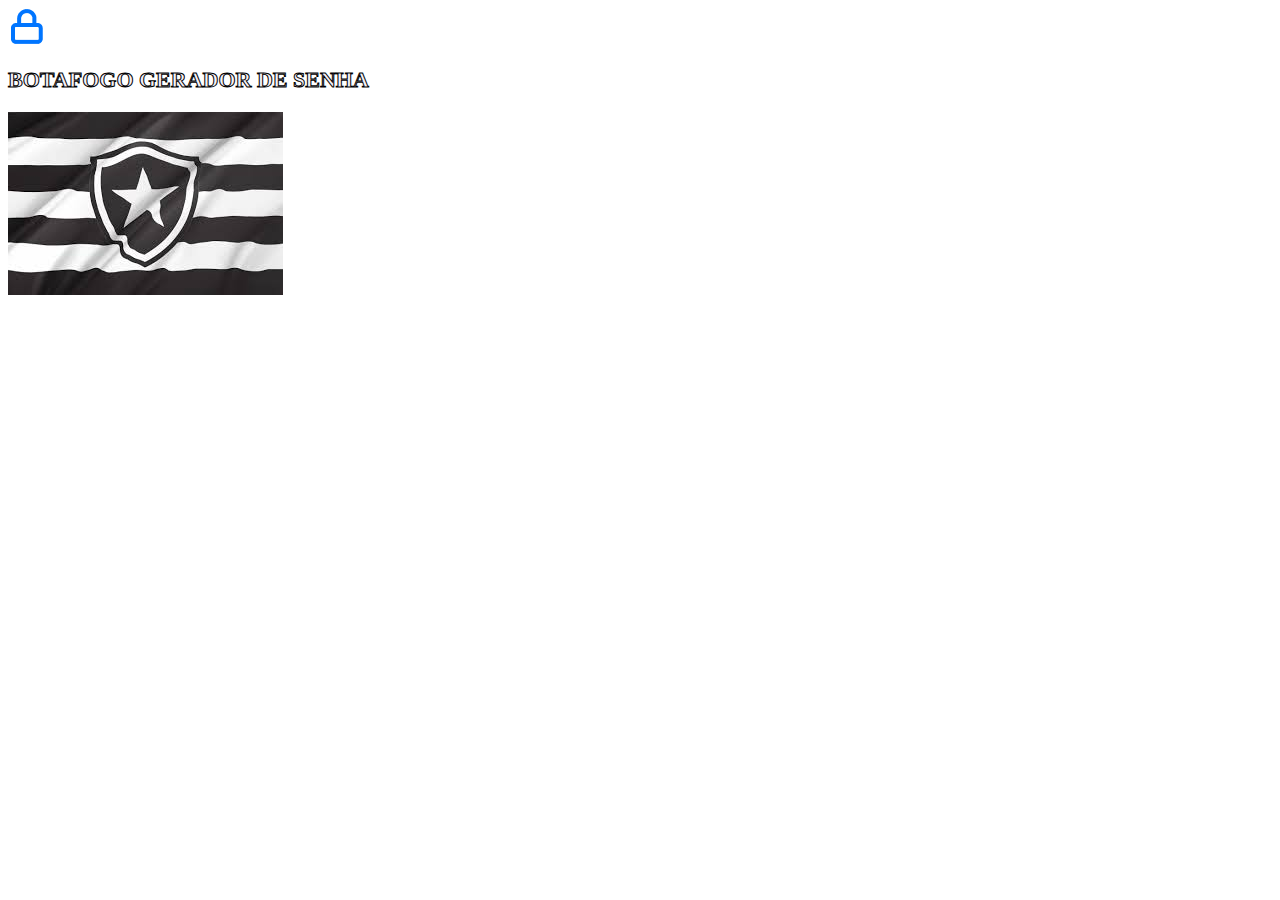
==== gerador-de-senha-main/gerador de senha/index.html @ 76f5ef7a "Add files via upload" ====
<!DOCTYPE html>
<html lang="en">
<head>
    <meta charset="UTF-8">
    <meta http-equiv="X-UA-Compatible" content="IE=edge">
    <meta name="viewport" content="width=device-width, initial-scale=1.0">
    <title>BOTAFOGO</title>
    <link rel="stylesheet" href="style.css">
    <style>
    @import url('https://fonts.googleapis.com/css2?family=Edu+TAS+Beginner:wght@400..700&display=swap');
</style>
</head>
<body>
  
 <section class="conteudo">
  <dive class="conteudo-titulo">
    <img src="unlock.png" class="cadeado">
      <h2 class="titulo-pricipal">BOTAFOGO GERADOR DE SENHA</h2>
   <h3 class="titulo-segundario"></h3>

  
  </dive>
 </section>

 <background-image><img class=" fundo" src="download.jpeg" alt=""></background-image>
</body>

</html>
---- gerador-de-senha-main/gerador de senha/style.css ----
.titulo-pricipal{
 font-size: 22px;
 color: rgb(245, 241, 248);
-webkit-text-stroke-width: 1px;
-webkit-text-stroke-color: black;
}
.fundo{
display: inline-block;
position: relative;
}
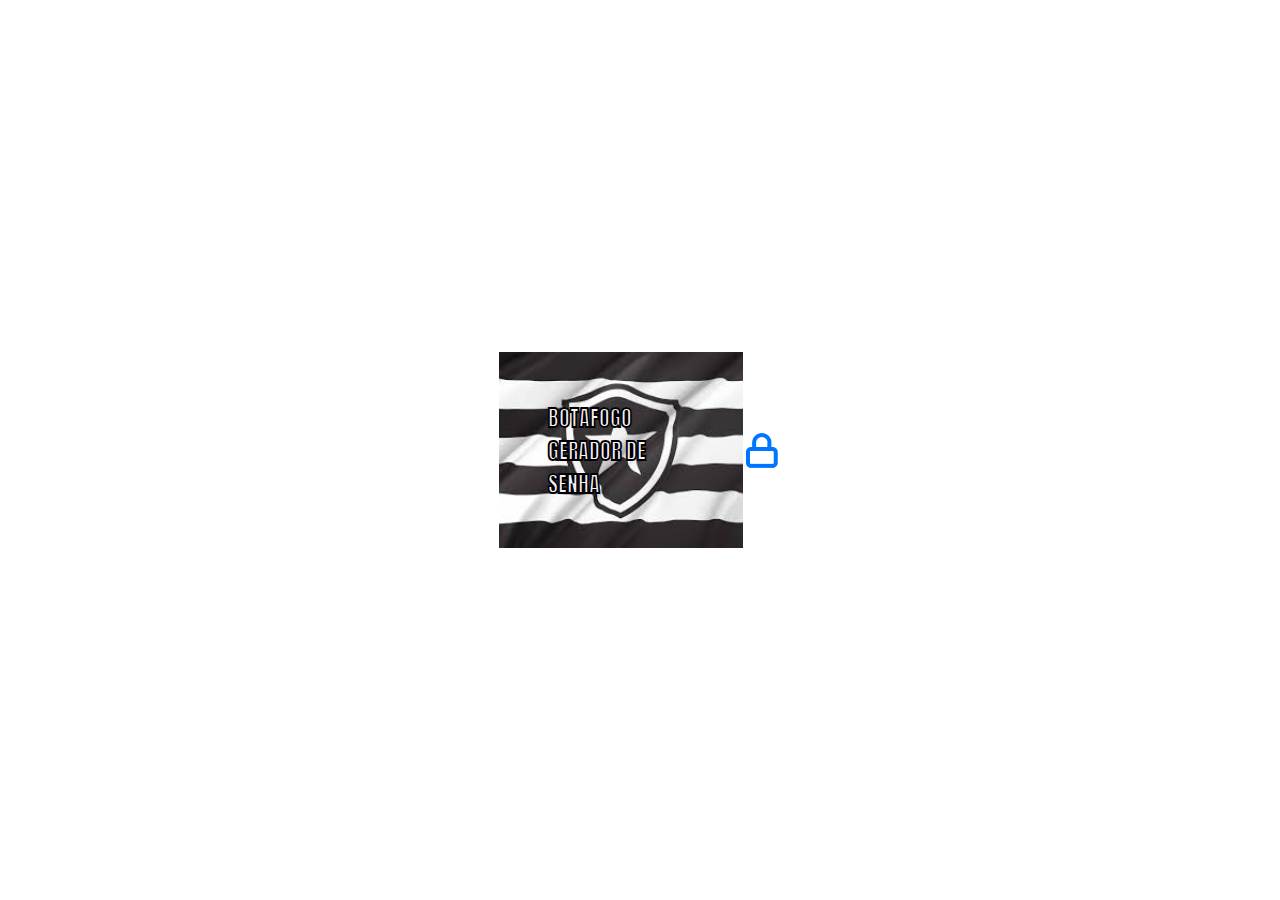
==== commit 7517cb82: "Add files via upload" ====
--- a/gerador-de-senha-main/gerador de senha/index.html
+++ b/gerador-de-senha-main/gerador de senha/index.html
@@ -6,23 +6,19 @@
     <meta name="viewport" content="width=device-width, initial-scale=1.0">
     <title>BOTAFOGO</title>
     <link rel="stylesheet" href="style.css">
-    <style>
-    @import url('https://fonts.googleapis.com/css2?family=Edu+TAS+Beginner:wght@400..700&display=swap');
-</style>
 </head>
 <body>
   
  <section class="conteudo">
   <dive class="conteudo-titulo">
-    <img src="unlock.png" class="cadeado">
+    
       <h2 class="titulo-pricipal">BOTAFOGO GERADOR DE SENHA</h2>
    <h3 class="titulo-segundario"></h3>
 
   
   </dive>
  </section>
-
- <background-image><img class=" fundo" src="download.jpeg" alt=""></background-image>
+ <img src="unlock.png" class="cadeado">
 </body>
 
 </html>--- a/gerador-de-senha-main/gerador de senha/style.css
+++ b/gerador-de-senha-main/gerador de senha/style.css
@@ -1,11 +1,30 @@
+@import url('https://fonts.googleapis.com/css2?family=Anton&display=swap');
+
+*{
+    margin: 0; 
+    padding: 0;
+    box-sizing: border-box;
+}
+body {
+    min-height: 100vh;
+    display: flex;
+    justify-content: center;
+    align-items: center;
+}
 
 .titulo-pricipal{
  font-size: 22px;
  color: rgb(245, 241, 248);
 -webkit-text-stroke-width: 1px;
+font-family: "Anton", sans-serif;
 -webkit-text-stroke-color: black;
+background-image: url(download.jpeg);
+background-repeat: no-repeat no-repeat;
+background-position: center center;
+min-height: 100%;
+background-size: cover;
+padding: 20%;
+margin: 0px;
+border: linear-gradient(45deg, yellow, #00ff00,#0099ff,blue,#a200ff,#ff0055,#ff0000);   
 }
-.fundo{
-display: inline-block;
-position: relative;
-}+
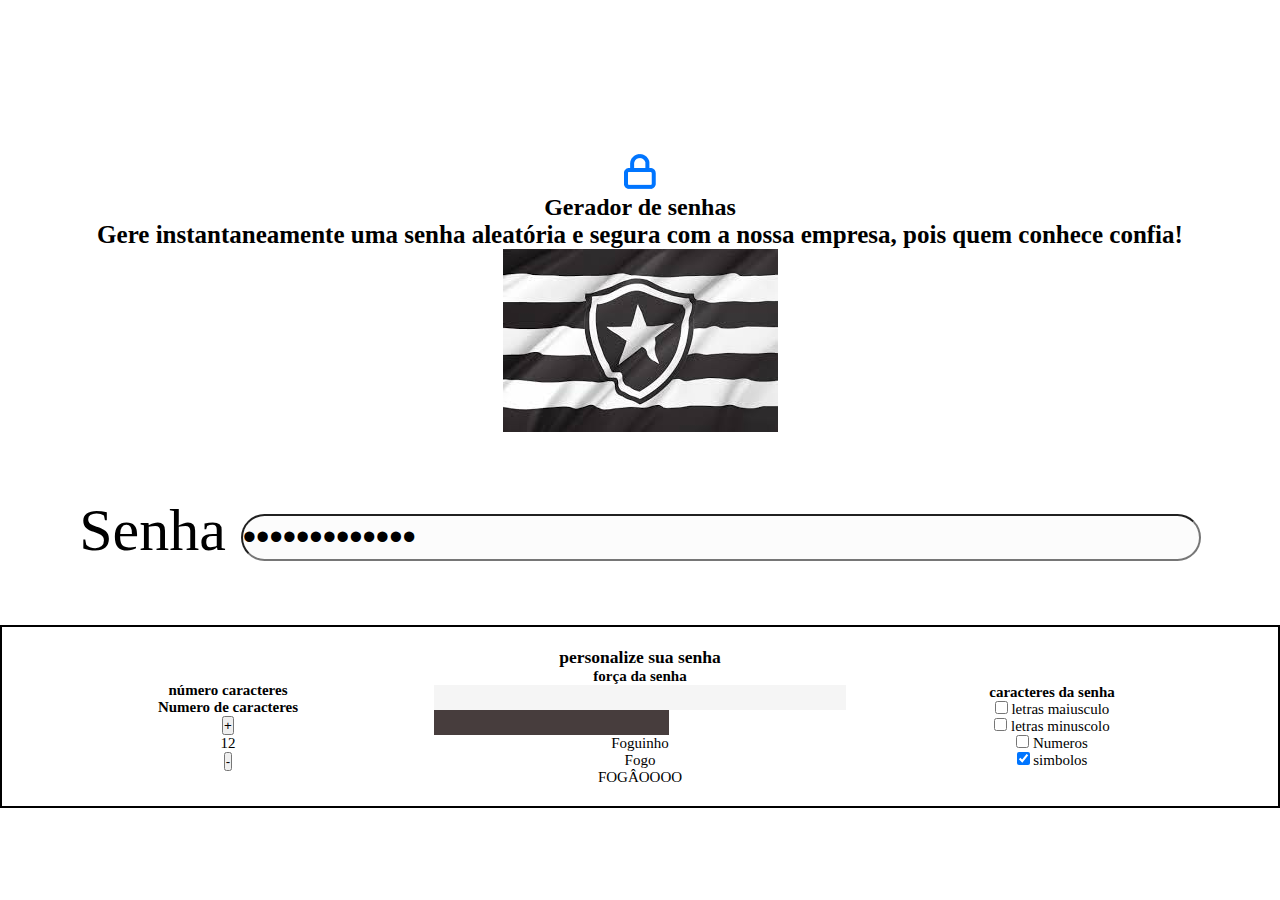
==== commit a3ecda8a: "Add files via upload" ====
--- a/gerador-de-senha-main/gerador de senha/index.html
+++ b/gerador-de-senha-main/gerador de senha/index.html
@@ -8,17 +8,71 @@
     <link rel="stylesheet" href="style.css">
 </head>
 <body>
-  
  <section class="conteudo">
-  <dive class="conteudo-titulo">
-    
-      <h2 class="titulo-pricipal">BOTAFOGO GERADOR DE SENHA</h2>
-   <h3 class="titulo-segundario"></h3>
+    <div class="conteudo-titulo">
+        <!--Parte de cima do site, onde fica a imagem e os títulos-->
+            <img class="img" src="unlock.png">
+            <h2 class="titulo-principal titulo"> Gerador de senhas  </h2>
+            <!--Segundo título-->
+            <h3 class="titulo-secundario titulo"> Gere instantaneamente uma senha aleatória e segura com a nossa empresa, pois quem conhece confia! </h3>
+            <!--Terceiro título-->
+        </div>
+          <img class="fundo" src="download.jpeg">
+        <div class="conteudo-senha">
+        <!--Onde a senha vai aparecer, retângulo branco-->
+             <label for="senha">Senha</label>
+             <!--senha-->
+             <input name="senha" type="password" id="campo-senha"></input>
+             <!--Parte escrita ao lado do retângulo da senha-->
+        </div>
 
-  
-  </dive>
- </section>
- <img src="unlock.png" class="cadeado">
+        <div class="parametro">
+        <!--Onde a pessoa pode personalizar a própria senha-->
+              <h3 class="paramentro-titulo">personalize sua senha</h3>
+              <!--Título dessa área-->
+
+            <div class="parametro-coluna-senha">
+            <!--Caixa onde ficam o que a pessoa quer na senha dela-->
+                <div class="parametro-senha">
+                    <h4 class="parametro-senha-titulo"> número caracteres</h4>
+                    <h4 class="parametro-senha-titulo">Numero de caracteres</h4>
+                <div class="parametro-senha-botoes"CSS>
+                    <button class="parametro-senha-botao">+</button>
+                    <p class="parametro-senha-texto">12</p>
+                    <button class="parametro-senha-botao">-</button>
+                </div>
+                </div>
+                <div class="parametro-senha">
+                    <h4 class="parametro-senha-titulo">força da senha</h4>
+                    <div class="barra"> </div>
+                    <div class="media"></div>
+                    <div class=" parametrp-senha-texto"></div>
+                    <p>Foguinho</p>
+                    <p>Fogo</p>
+                    <p>FOGÂOOOO</p>
+                </div>
+                <div class="parametro-senha">
+                    <h4 class="parametro-senha-titulo">caracteres da senha</h4>
+                    <div class="parametro-senha-checkbox">
+                        <input name="maiusculo" type="checkbox" class="checkbox">
+                        <label for="maiusculo"> letras maiusculo </label>
+                    </div>
+                    <div class="parametro-senha-checkbox">
+                        <input name="minuscolo" type="checkbox" class="checkbox">
+                        <label for="minuscolo"> letras minuscolo </label>
+                    </div>
+                    <div class="parametro-senha-checkbox">
+                        <input name="Numeros" type="checkbox" class="checkbox">
+                        <label for="Numeros"> Numeros </label>
+                    </div>
+                    <div class="parametro-senha-checkbox">
+                        <input name="simbolos" type="checkbox" class="checkbox"checked>
+                        <label for="simbolos"> simbolos </label>
+                    </div>
+            </div>
+        </div>
+   
+   </section>
+   <script src="main.js"></script>
 </body>
-
 </html>--- a/gerador-de-senha-main/gerador de senha/style.css
+++ b/gerador-de-senha-main/gerador de senha/style.css
@@ -10,7 +10,25 @@
     display: flex;
     justify-content: center;
     align-items: center;
+    
 }
+.barra{
+     border-color: black;
+    background-color: rgb(245, 245, 245);
+    height: 25px;
+    width: 100%;
+    
+}
+.parametro-senha{
+    width: 50%;
+    margin: 0 auto;
+    
+}
+    .parametro-coluna-senha{
+    display: flex;
+    justify-content: space-between;
+    align-items: center;
+    }
 
 .titulo-pricipal{
  font-size: 22px;
@@ -25,6 +43,116 @@
 background-size: cover;
 padding: 20%;
 margin: 0px;
-border: linear-gradient(45deg, yellow, #00ff00,#0099ff,blue,#a200ff,#ff0055,#ff0000);   
+border: linear-gradient(45deg, yellow, #00ff00,#0099ff,blue,#a200ff,#ff0055,#ff0000); 
+background: linear-gradient(45deg, #ff0000, #ff7300, #fffb00, #48ff00, #00ffd5, #002bff, #7a00ff, #ff00c8, #ff0000);
+  
 }
 
+
+.conteudo{
+    text-align: center;
+    width: 100%;
+    /*Largura da primeira parte*/
+    margin: 0 auto;
+    margin-top: 30px;
+    /*Espaço pra cima da primeira parte*/
+}
+
+.conteudo-titulo{
+    text-align: center;
+    margin-top: 30px;
+    /*Espaço pra cima do título*/
+}
+
+.titulo-secundario{
+    font-size: 25px;
+    /*Tamanho do segundo título*/
+    font-family: var(black);
+    text-align: center;
+    
+}
+.conteudo-senha{
+    margin-top: 20px;
+    background-color: rgb(255, 255, 255);   
+    border-radius: 35px;
+    /*Quão arredondado é o local da senha*/
+    padding: 40px ;
+    /*Espaço interno da senha*/
+    border-bottom: 5px ;
+    font-size: 60px ;
+    /*Tamanho da letra do lado da senha*/
+}
+    
+#campo-senha{
+    background-color:rgb(252, 252, 252);
+    color:rgb(0, 0, 0);
+    width: 80%;
+    font-size: 38px;
+    /*Tamanho da letra que a senha será escrita*/
+    border-radius: 30px;
+}
+    
+#campo-senha:focus{
+    outline:none;
+    background-color: rgb(255, 255, 255) ;
+}
+
+.parametro-titulo{
+    font-family:red;
+    font-size: 30px;
+    /*Tamanho do título da área dos parâmetros*/
+}
+ 
+.parametro{
+    font-family: red;
+    font-size: 15px;
+    /*Tamanho da letra nos parametros*/
+    background-color: rgb(255, 255, 255);
+    border: 2px solid black;
+    margin-top: 20px;
+    padding: 20px;
+    /*Espaço em volta dos parâmetros*/
+}
+
+.parametro-senha{
+    width: 50%;
+    margin: 0 auto;
+    }
+    .parametro-coluna-senha{
+    display: flex;
+    justify-content: space-between;
+    align-items: center;
+    }
+
+.label{
+    display: flex;
+    justify-content: space-between;
+    align-items: center;
+    width: auto;
+}
+
+.input{
+    display: flex;
+    justify-content: space-between;
+    align-items: center;
+    width: auto;
+}
+.fraco{
+   position: relative;
+   bottom: 25px;
+    background-color: rgb(173, 134, 112);
+    height: 25px;
+    width: 33%;
+}
+.media{
+    height: 25px;
+    width: 57%;
+    background-color: rgb(71, 61, 61) ;
+    bottom: 25px;
+}
+.forte{
+    height: 25px;
+    width: 100%;
+    background-color: black;
+    bottom: 25px;
+}